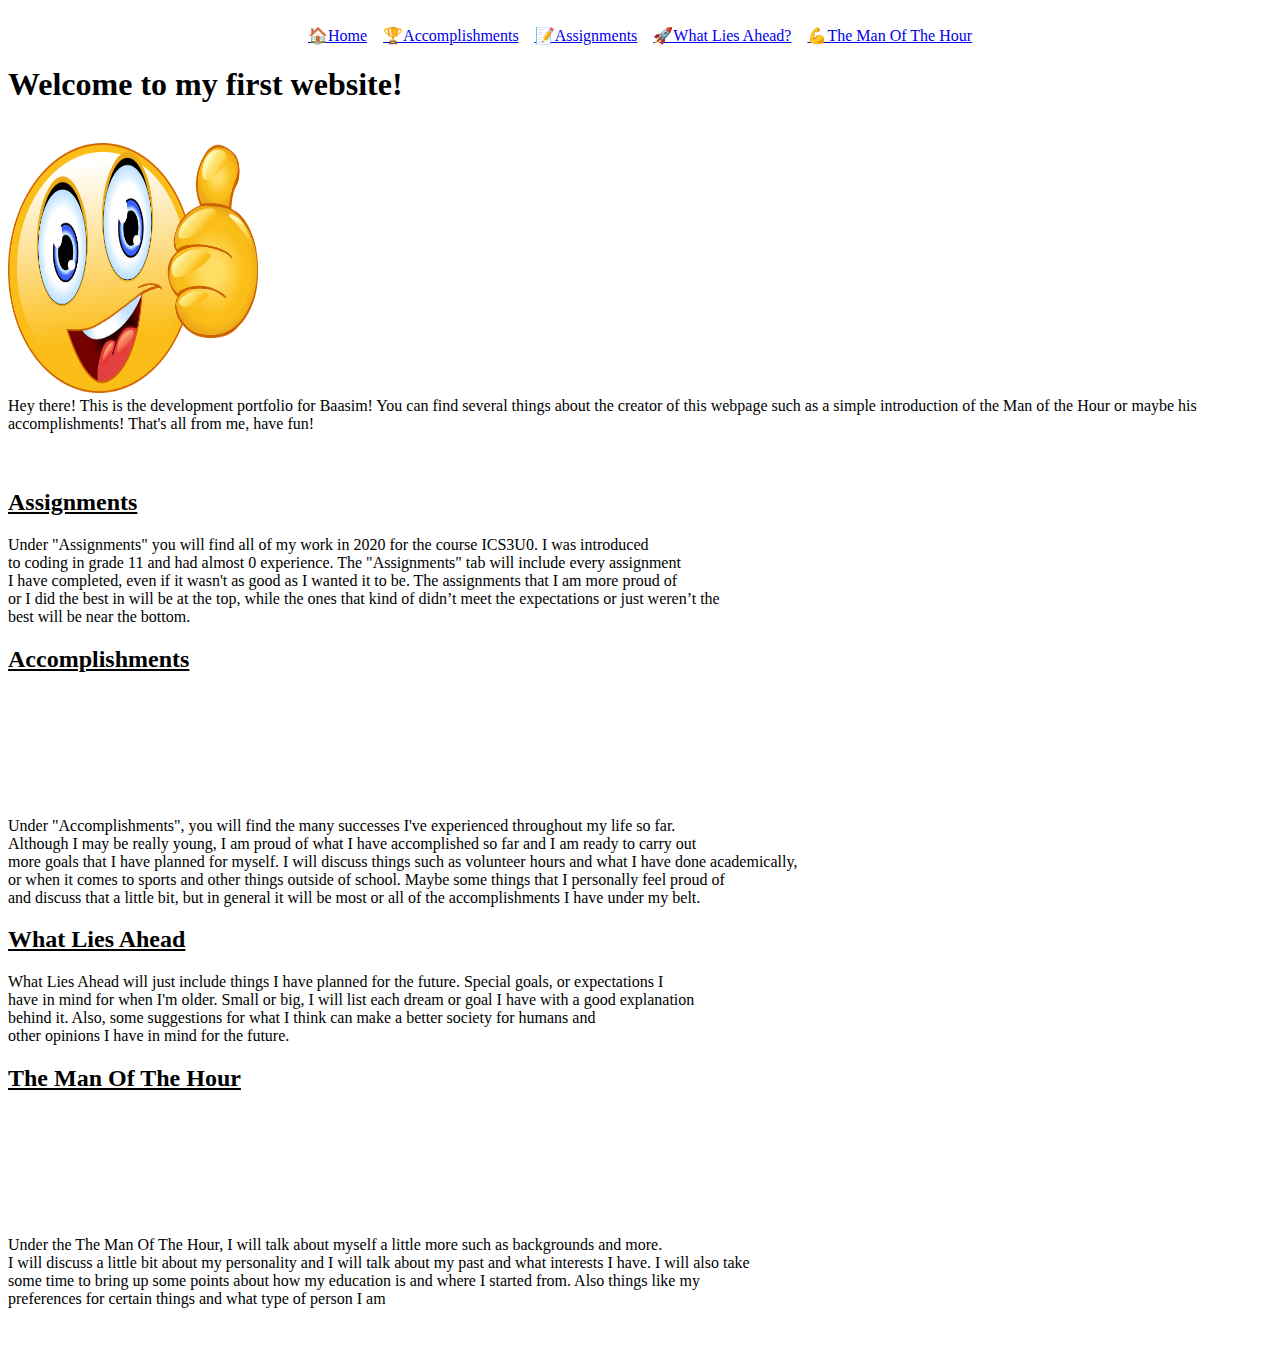
==== index.html @ 85646ccc "update (10-13)" ====
<!DOCTYPE html>

<html>
  <head>
    <link rel="stylesheet" href="../my-portfolio/styles/main.css"> 
      <title>Baasim's Portfolio</title>
  </head>

  <body>
    <div class= strip >
<br>
   <center>  <a class= links href="index.html">&#127968Home</a>  &ensp;
    <a class= links href="../my-portfolio/pages/accomplishments.html">&#127942Accomplishments</a> &ensp;
    <a class= links href="../my-portfolio/pages/assignments.html">&#128221Assignments</a> &ensp;
    <a class= links href="../my-portfolio/pages/what-lies-ahead.html">&#128640What Lies Ahead?</a> &ensp;
    <a class= links href="./pages/man-of-the-hour.html">&#128170The Man Of The Hour</a></center>

    <h1 id= home-title>Welcome to my first website!</h1>
<br>
    </div>
  <img id= image src= "images/thumbs-up.webp" width= 250 height= 250 alt= "a-man-holding-a-clock"> <i class="arrow left"></i> 
  <div class="homepagetxt">Hey there! This is the development portfolio for Baasim! You can find several things about the
    creator of this webpage
    such as a simple introduction of the Man of the Hour or maybe his accomplishments! That's all from me, have fun!</div>
  <!--<img id=bubble src="images/bubble.png" width="400px" height="200px">--> 
<br>
<br>
<h2 id= assignhome class= heading1><u>Assignments</u></h2>
<p id= assigntxt class=text1>Under "Assignments" you will find all of my work in 2020 for the course ICS3U0. I was introduced <br>
to coding in grade 11 and had almost 0 experience. The "Assignments" tab will include every assignment<br> I have
 completed, even if it wasn't as good as I wanted it to be. The assignments that I am more proud of <br>
or I did the best in will be at the top, while the ones that kind of didn’t meet the expectations or just weren’t the <br> 
best will be near the bottom. </p>

<h2 id= accomp class=heading2><u>Accomplishments</u></h2>
<br>
<br>
<br>
<br>
<br>
<br>
<p id= acomptxt class=text2>Under "Accomplishments", you will find the many successes I've experienced throughout my life so far. <br>
Although I may be really young, I am proud of what I have accomplished so far and I am ready to carry out <br> more goals that 
I have planned for myself. I will discuss things such as volunteer hours and what I have done academically, <br> or 
when it comes to sports and other things outside of school. Maybe some things that I personally feel proud
of <br> and discuss that a little bit, but in general it will be most or all of the accomplishments I have under my belt.
</p>

<h2 class=heading1><u>What Lies Ahead </u></h2>
<p class=text1>What Lies Ahead will just include things I have planned for the future. Special goals, or expectations I 
  <br> have in mind for when I'm older.  Small or big, I will list each dream or goal I have with a good explanation <br>
  behind it. Also, some suggestions for what I think can make a better society for humans
  and <br>other opinions I have in mind for the future. </p>

  <h2 id=mothtxt class=heading2><u>The Man Of The Hour</u></h2>
  <br>
<br>
<br>
<br>
<br>
<br>
  <p class=text2>Under the The Man Of The Hour, I will talk about myself a little more such as backgrounds and more. <br> 
   I will discuss a little bit about my personality and I will talk about my past and what
   interests I have. I will also take <br> some time to bring up some points about how my
   education is and where I started from. Also things like my <br> preferences for 
   certain things and what type of person I am</p>
   <br>
  </body>
</html>
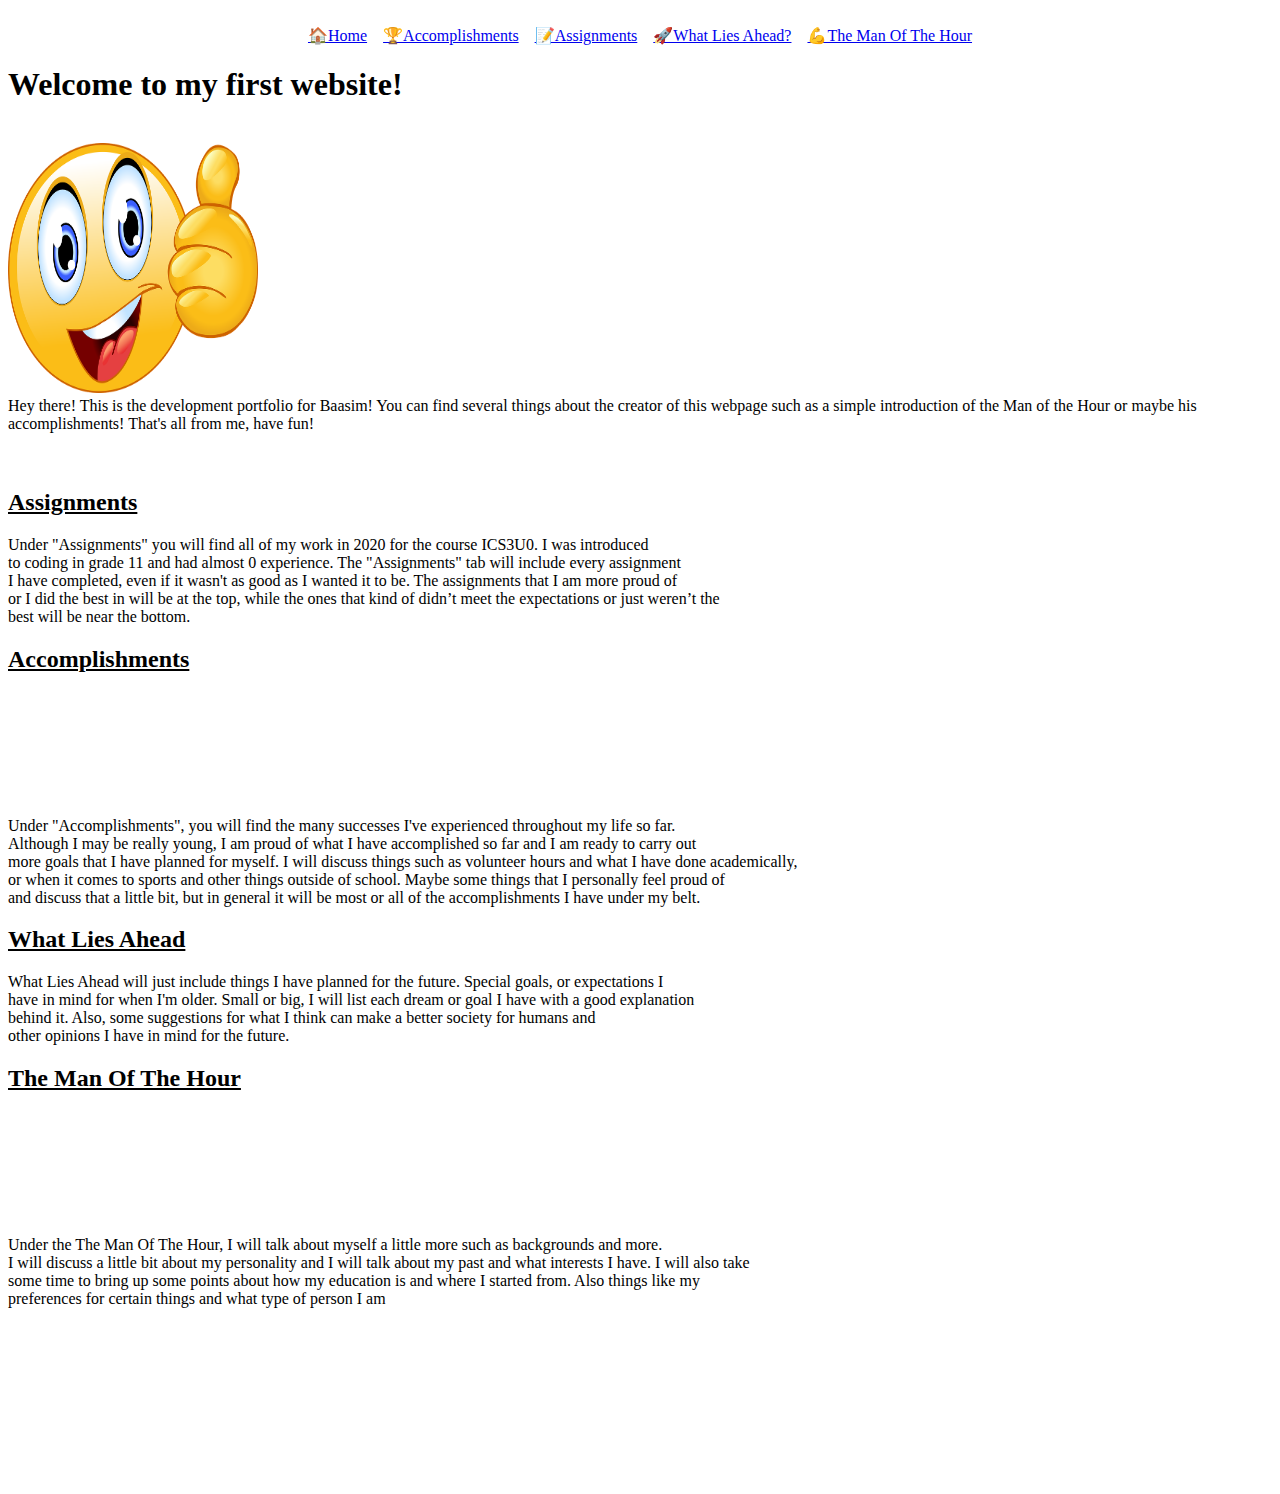
==== commit 22335c2e: "new update (10-13)" ====
--- a/index.html
+++ b/index.html
@@ -9,11 +9,11 @@
   <body>
     <div class= strip >
 <br>
-   <center>  <a class= links href="index.html">&#127968Home</a>  &ensp;
-    <a class= links href="../my-portfolio/pages/accomplishments.html">&#127942Accomplishments</a> &ensp;
-    <a class= links href="../my-portfolio/pages/assignments.html">&#128221Assignments</a> &ensp;
-    <a class= links href="../my-portfolio/pages/what-lies-ahead.html">&#128640What Lies Ahead?</a> &ensp;
-    <a class= links href="./pages/man-of-the-hour.html">&#128170The Man Of The Hour</a></center>
+   <center>  <a class=cool class= links href="index.html">&#127968Home</a>  &ensp;
+    <a class=cool class= links href="../my-portfolio/pages/accomplishments.html">&#127942Accomplishments</a> &ensp;
+    <a class= cool class= links href="../my-portfolio/pages/assignments.html">&#128221Assignments</a> &ensp;
+    <a class=cool class= links href="../my-portfolio/pages/what-lies-ahead.html">&#128640What Lies Ahead?</a> &ensp;
+    <a class=cool class= links href="./pages/man-of-the-hour.html">&#128170The Man Of The Hour</a></center>
 
     <h1 id= home-title>Welcome to my first website!</h1>
 <br>
@@ -65,5 +65,15 @@
    education is and where I started from. Also things like my <br> preferences for 
    certain things and what type of person I am</p>
    <br>
+   <br>
+       <div class=strip>
+           <br>
+           <br>
+           <br>
+           <br>
+           <br>
+           <br>
+           <br>
+       </div>
   </body>
 </html> 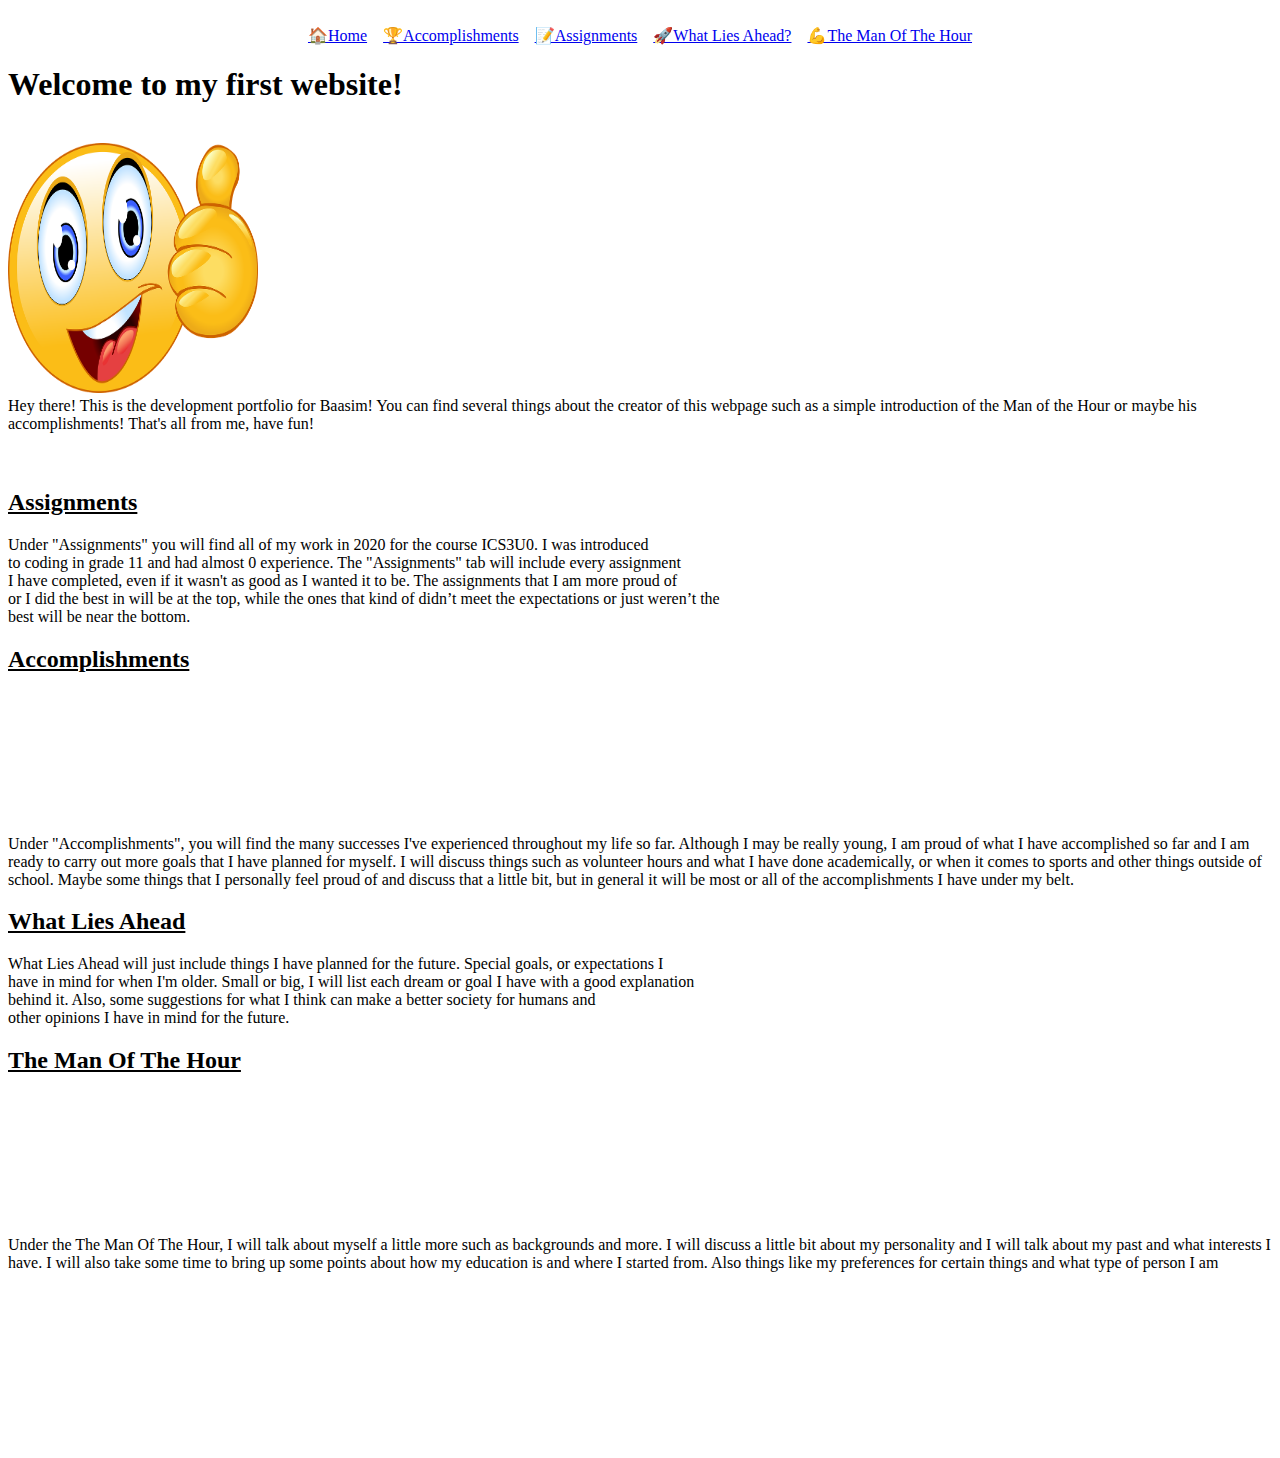
==== commit d5a918cb: "new-update (10-15)" ====
--- a/index.html
+++ b/index.html
@@ -18,13 +18,19 @@
     <h1 id= home-title>Welcome to my first website!</h1>
 <br>
     </div>
-  <img id= image src= "images/thumbs-up.webp" width= 250 height= 250 alt= "a-man-holding-a-clock"> <i class="arrow left"></i> 
+ <!-- <figure>
+  <img id= image src= "images/thumbs-up.webp" width= 250 height= 250 alt= "thumbs-up"> 
+  <figcaption>Creator: DarkAthena</figcaption>
+  </figure>-->
+  <img id= image src= "images/thumbs-up.webp" width= 250 height= 250 alt= "thumbs-up"> 
   <div class="homepagetxt">Hey there! This is the development portfolio for Baasim! You can find several things about the
     creator of this webpage
-    such as a simple introduction of the Man of the Hour or maybe his accomplishments! That's all from me, have fun!</div>
-  <!--<img id=bubble src="images/bubble.png" width="400px" height="200px">--> 
+    such as a simple introduction of the Man of the Hour or maybe his accomplishments! That's all from me, have fun!
+  
+  </div>
 <br>
 <br>
+
 <h2 id= assignhome class= heading1><u>Assignments</u></h2>
 <p id= assigntxt class=text1>Under "Assignments" you will find all of my work in 2020 for the course ICS3U0. I was introduced <br>
 to coding in grade 11 and had almost 0 experience. The "Assignments" tab will include every assignment<br> I have
@@ -39,11 +45,12 @@
 <br>
 <br>
 <br>
-<p id= acomptxt class=text2>Under "Accomplishments", you will find the many successes I've experienced throughout my life so far. <br>
-Although I may be really young, I am proud of what I have accomplished so far and I am ready to carry out <br> more goals that 
-I have planned for myself. I will discuss things such as volunteer hours and what I have done academically, <br> or 
+<br>
+<p id= acomptxt class=text2>Under "Accomplishments", you will find the many successes I've experienced throughout my life so far.
+Although I may be really young, I am proud of what I have accomplished so far and I am ready to carry out more goals that 
+I have planned for myself. I will discuss things such as volunteer hours and what I have done academically, or 
 when it comes to sports and other things outside of school. Maybe some things that I personally feel proud
-of <br> and discuss that a little bit, but in general it will be most or all of the accomplishments I have under my belt.
+of and discuss that a little bit, but in general it will be most or all of the accomplishments I have under my belt.
 </p>
 
 <h2 class=heading1><u>What Lies Ahead </u></h2>
@@ -59,10 +66,11 @@
 <br>
 <br>
 <br>
-  <p class=text2>Under the The Man Of The Hour, I will talk about myself a little more such as backgrounds and more. <br> 
+<br>
+  <p class=text2>Under the The Man Of The Hour, I will talk about myself a little more such as backgrounds and more. 
    I will discuss a little bit about my personality and I will talk about my past and what
-   interests I have. I will also take <br> some time to bring up some points about how my
-   education is and where I started from. Also things like my <br> preferences for 
+   interests I have. I will also take some time to bring up some points about how my
+   education is and where I started from. Also things like my preferences for 
    certain things and what type of person I am</p>
    <br>
    <br>
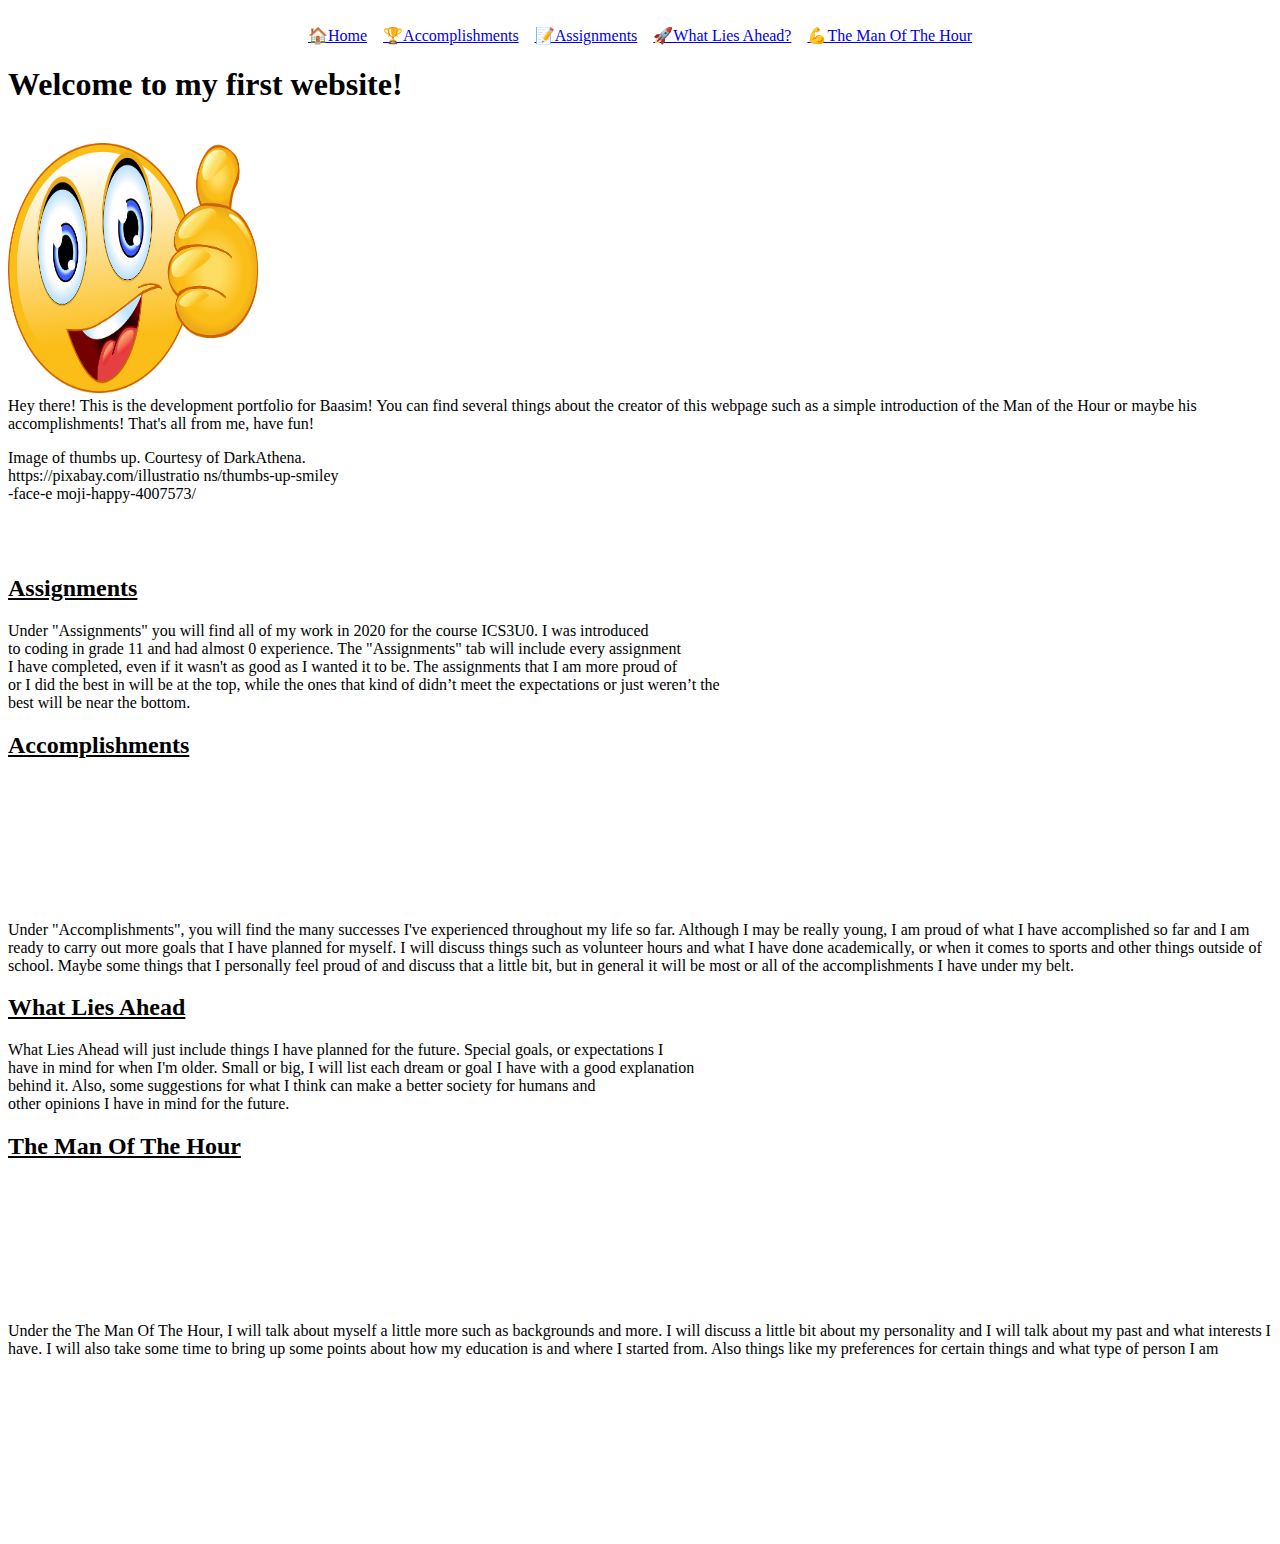
==== commit 8ad1585a: "new update (10-18)" ====
--- a/index.html
+++ b/index.html
@@ -4,6 +4,11 @@
   <head>
     <link rel="stylesheet" href="../my-portfolio/styles/main.css"> 
       <title>Baasim's Portfolio</title>
+      <!--font for titles-->
+      <link href="https://fonts.googleapis.com/css2?family=Grandstander:wght@300&display=swap" rel="stylesheet">
+      <!--font for headings-->
+      <link href="https://fonts.googleapis.com/css2?family=Roboto:wght@100&display=swap" rel="stylesheet">
+
   </head>
 
   <body>
@@ -18,16 +23,17 @@
     <h1 id= home-title>Welcome to my first website!</h1>
 <br>
     </div>
- <!-- <figure>
-  <img id= image src= "images/thumbs-up.webp" width= 250 height= 250 alt= "thumbs-up"> 
-  <figcaption>Creator: DarkAthena</figcaption>
-  </figure>-->
+ 
   <img id= image src= "images/thumbs-up.webp" width= 250 height= 250 alt= "thumbs-up"> 
   <div class="homepagetxt">Hey there! This is the development portfolio for Baasim! You can find several things about the
     creator of this webpage
     such as a simple introduction of the Man of the Hour or maybe his accomplishments! That's all from me, have fun!
   
   </div>
+  <p id=caption>Image of thumbs up. Courtesy of DarkAthena.<br>
+    https://pixabay.com/illustratio
+    ns/thumbs-up-smiley<br>-face-e
+    moji-happy-4007573/</p>
 <br>
 <br>
 
